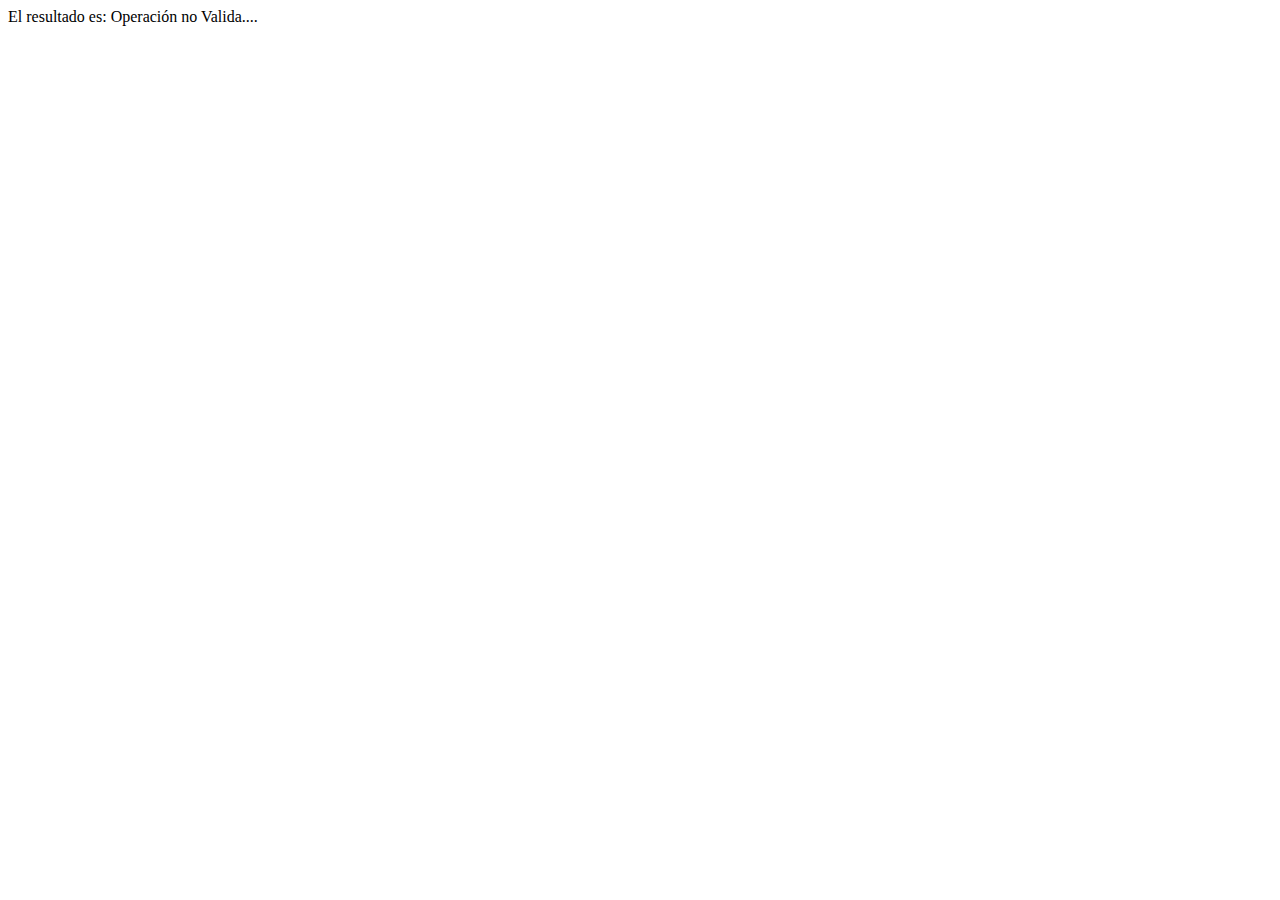
==== index.html @ 8774931e "ajuste 2" ====
<!DOCTYPE html>
<html lang="en">
<head>
    <meta charset="UTF-8">
    <meta name="viewport" content="width=device-width, initial-scale=1.0">
    <title>Laboratorio 13</title>
</head>
<body>
    <script>

        //funciones matematicas 
        function sumar (a,b){
            return a + b;
        }

        function restar(a,b){
            return a - b;
        }
        function multiplicacion (a,b){
            return a * b;
        }
        function division (a,b){
            return a / b;
        }

        //Funcion Calculadora
        function Calculadora (n1, n2, operacion){
            switch (operacion) {
                case "sumar":
                    return sumar(n1,n2);
                case"restar":
                    return restar(n1,n2);
                case"multiplicacion":
                    return multiplicacion(n1,n2);
                case"division":
                    return division(n1,n2);
                default:
                    return "Operación no Valida....";
            }
        }
        let numero1=parseFloat(prompt("Ingrese el primer numero: "));
        let numero2=parseFloat(prompt("Ingrese el segundo numero: "));
        let operacion=prompt("Ingrese la operacion (sumar, restar, miltiplicar, dividir)");

        let resultado=Calculadora(numero1,numero2,operacion);

        console.log("El resultado es: "+ resultado);
        document.write("El resultado es: "+ resultado);

    </script>
    
</body>
</html>
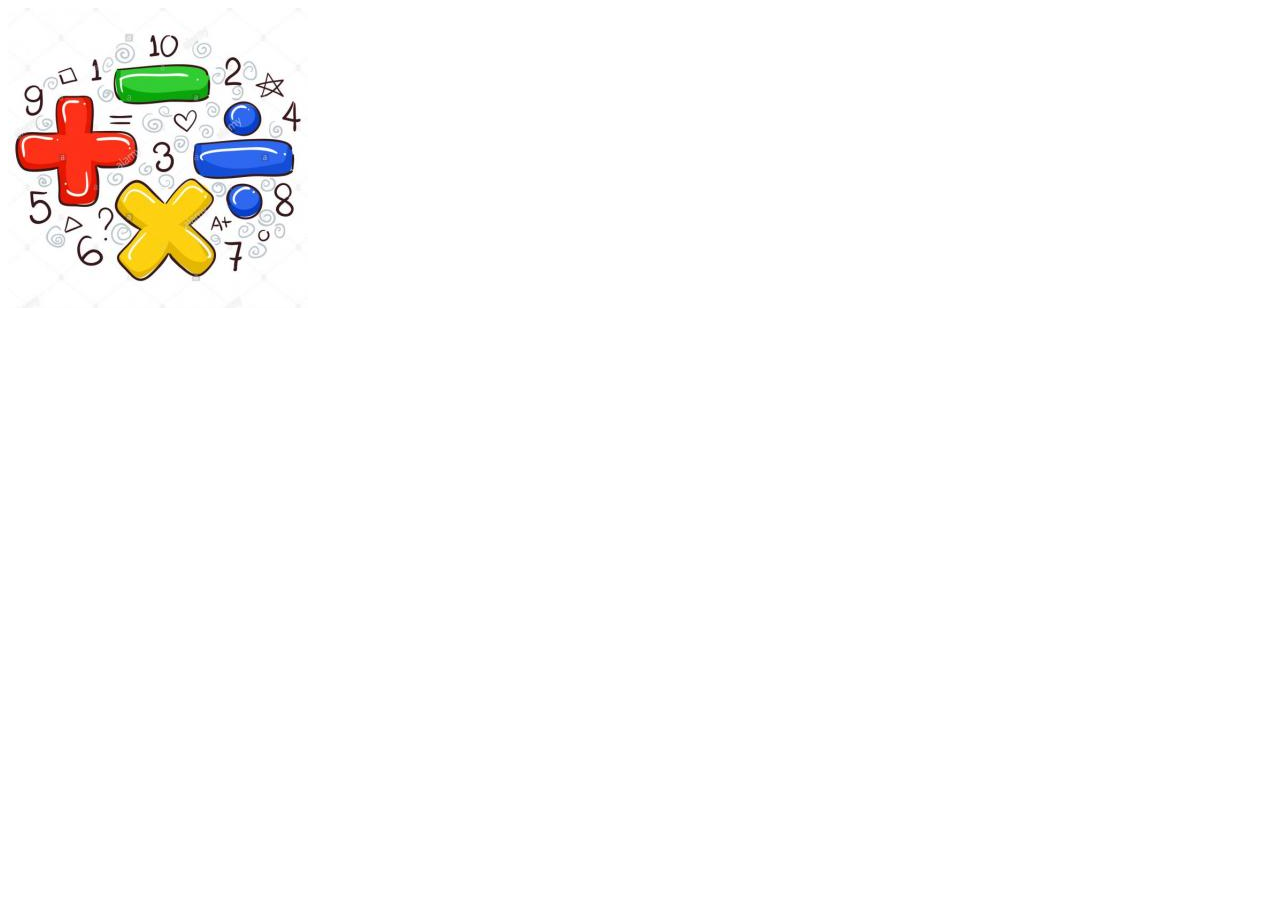
==== commit fac95845: "Agregar imagen" ====
--- a/index.html
+++ b/index.html
@@ -6,9 +6,8 @@
     <title>Laboratorio 13</title>
 </head>
 <body>
+    <img src="Imagen1.jpg">
     <script>
-
-        //funciones matematicas 
         function sumar (a,b){
             return a + b;
         }
@@ -40,14 +39,13 @@
         }
         let numero1=parseFloat(prompt("Ingrese el primer numero: "));
         let numero2=parseFloat(prompt("Ingrese el segundo numero: "));
-        let operacion=prompt("Ingrese la operacion (sumar, restar, miltiplicar, dividir)");
+        let operacion=prompt("Ingrese la operacion (sumar, restar, multiplicacion, division)");
 
         let resultado=Calculadora(numero1,numero2,operacion);
 
         console.log("El resultado es: "+ resultado);
-        document.write("El resultado es: "+ resultado);
-
+        document.white("El resultado es: "+ resultado);
+      
     </script>
-    
 </body>
 </html>
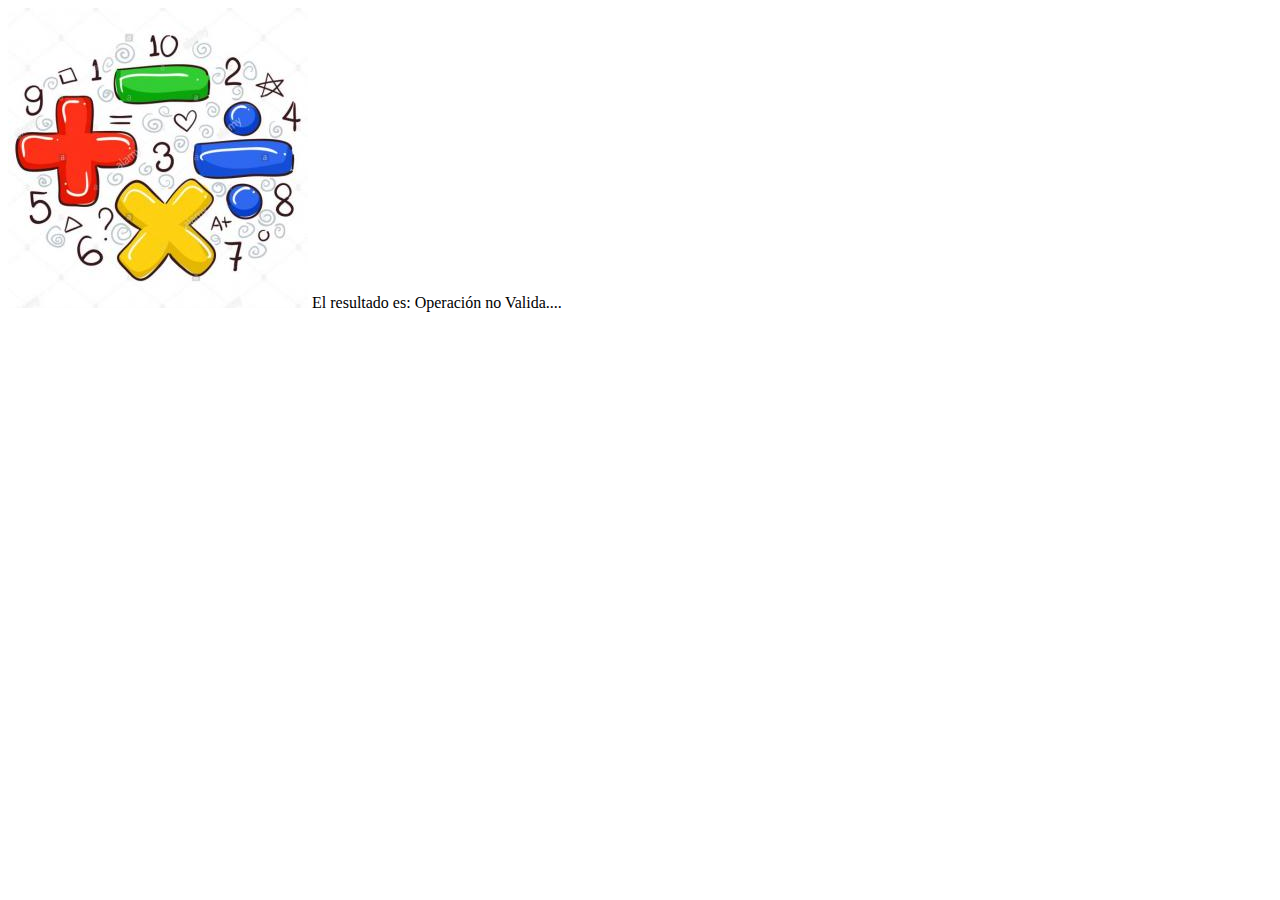
==== commit 227f8bea: "ajuste realizado" ====
--- a/index.html
+++ b/index.html
@@ -44,8 +44,9 @@
         let resultado=Calculadora(numero1,numero2,operacion);
 
         console.log("El resultado es: "+ resultado);
-        document.white("El resultado es: "+ resultado);
+        document.write("El resultado es: "+ resultado);
       
     </script>
+    
 </body>
 </html>
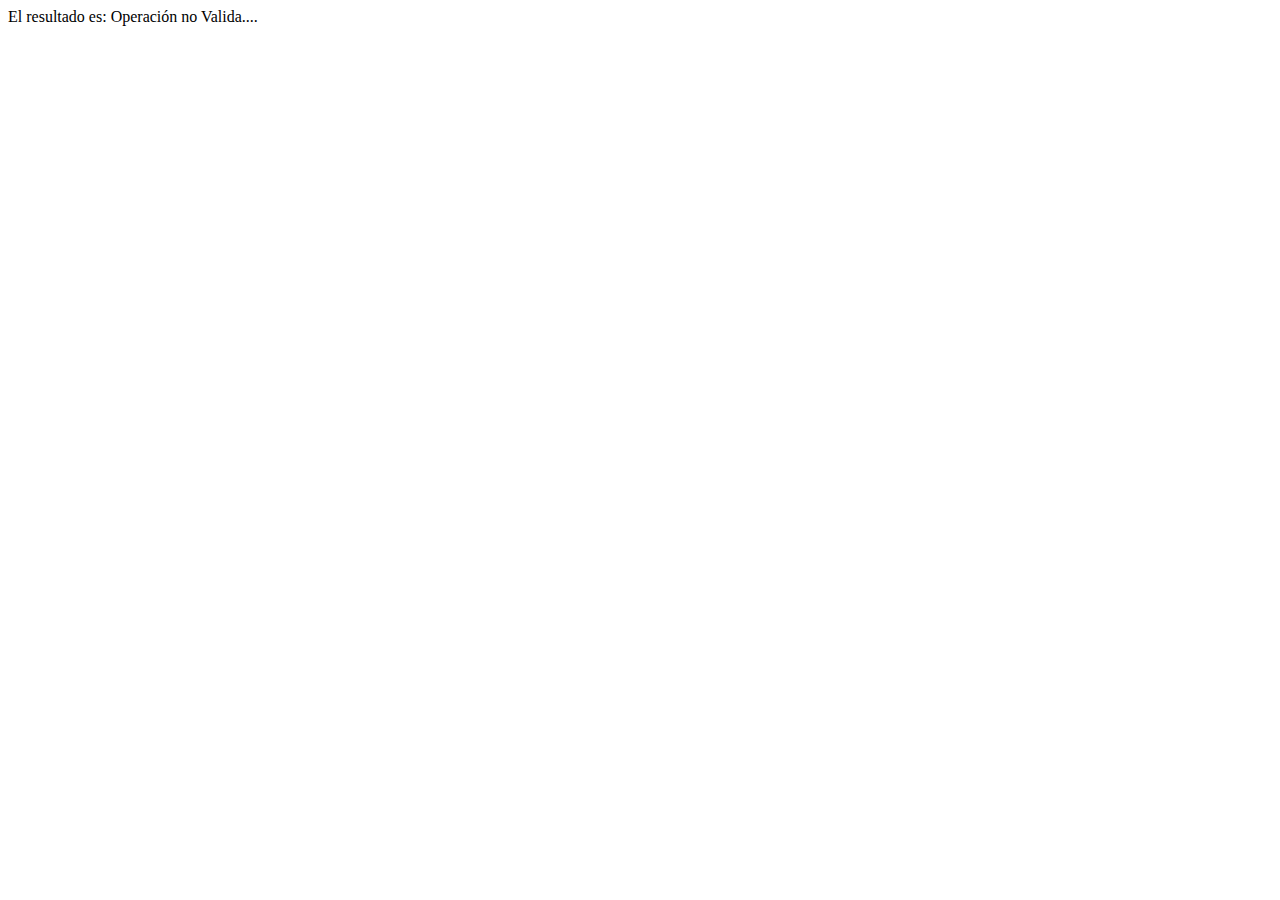
==== commit 48ad1201: "ajuste realizado" ====
--- a/index.html
+++ b/index.html
@@ -4,9 +4,9 @@
     <meta charset="UTF-8">
     <meta name="viewport" content="width=device-width, initial-scale=1.0">
     <title>Laboratorio 13</title>
+    <link rel="stylesheet" type="text/css" href="Estilos.css">
 </head>
 <body>
-    <img src="Imagen1.jpg">
     <script>
         function sumar (a,b){
             return a + b;
